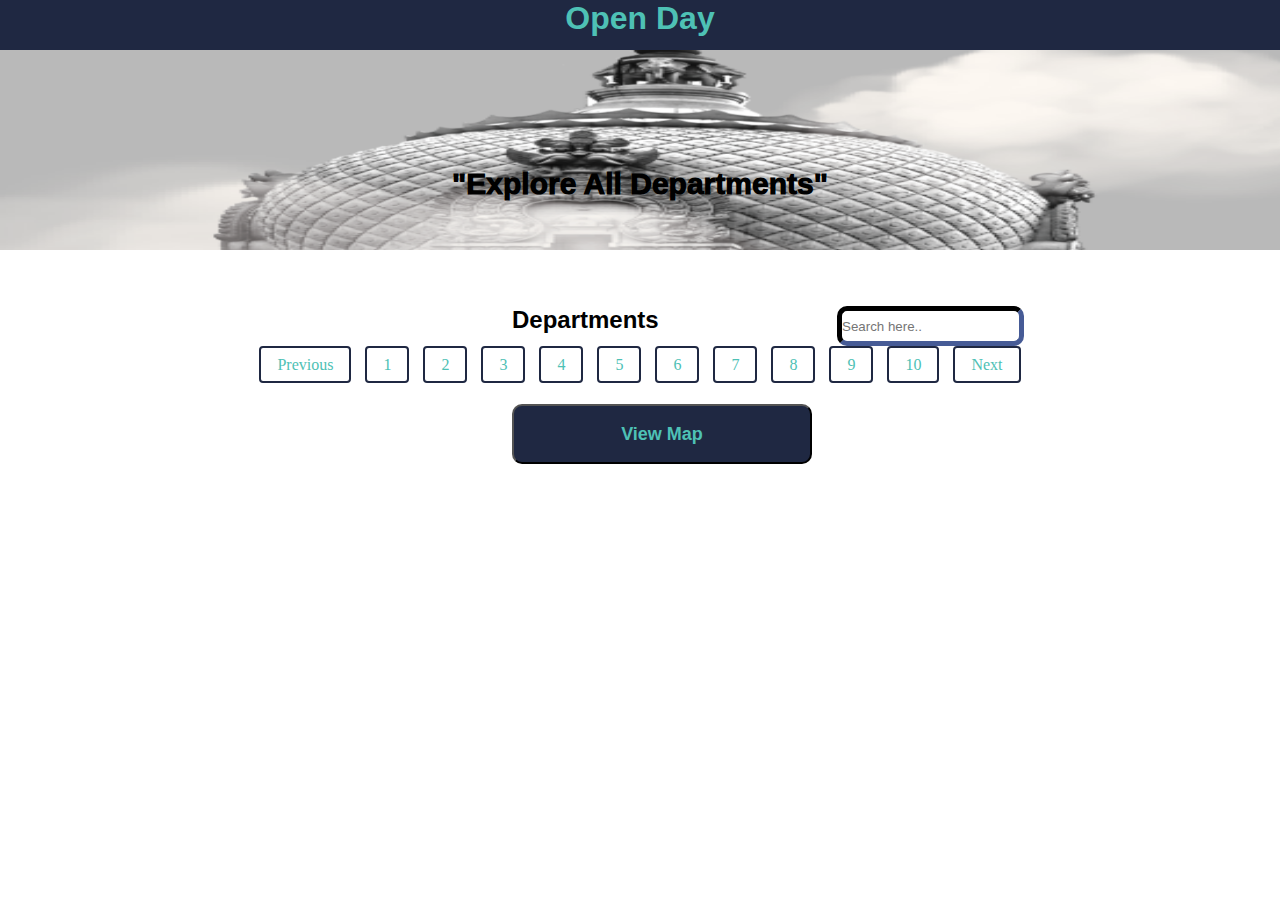
==== index.html @ 72ebad54 "initial" ====
<!DOCTYPE html>
<html lang="en">
<head>
    <meta charset="UTF-8">
    <meta name="viewport" content="width=1024">
    <title>OpenDay</title>
    <link rel="stylesheet" href="styles.css">
    <script src="script.js"></script>
    <script src="http://ajax.googleapis.com/ajax/libs/jquery/1.9.1/jquery.min.js"></script>
</head>
<body>
    <div id="head">
        <h1>Open Day</h1>
        <img src="" alt="">
    </div>
    <div class="banner" >
        <img src="home-new-image.png" alt="banner">
        <p>"Explore All Departments"</p>
    </div>
    <div id="container">
        <div class="departmentcon">
            <h2>Departments</h1>
            <input type="text" placeholder="Search here.." id="search-dept" onkeyup=search()>
        </div>
        <div id="alldepartments">
        </div>
    </div>
    <div class="pagination" id="pagination"> 
        <a href="#" id="prev">Previous</a> 
        <a href="#" class="page-link" data-page="1">1</a> 
        <a href="#" class="page-link" data-page="2">2</a> 
        <a href="#" class="page-link" data-page="3">3</a> 
        <a href="#" class="page-link" data-page="4">4</a> 
        <a href="#" class="page-link" data-page="5">5</a> 
        <a href="#" class="page-link" data-page="6">6</a> 
        <a href="#" class="page-link" data-page="7">7</a> 
        <a href="#" class="page-link" data-page="8">8</a> 
        <a href="#" class="page-link" data-page="9">9</a> 
        <a href="#" class="page-link" data-page="10">10</a> 
        <a href="#" id="next">Next</a> 
        <p id="page-numbers"> </p>
    </div> 
    <div class="mapbut">
        <a href="map.html"><button>View Map</button></a>
    </div>
    <br>
</body>
</html>
---- styles.css ----
*{
    margin: 0;
    padding: 0;
    }

#head{
    margin: 0px;
    padding: 0px;
    height: 50px;
    color: #4ec1b5;
    background-color:#1f2842;
    text-align: center;
    font-family:Verdana, Geneva, Tahoma, sans-serif
}

.banner img {
    width: 100%;
    height:200px;
  }
.banner p{
    position: relative;
    bottom: 90px;
    display: flex;
    justify-content: center;
    align-items: center;
}
.banner{
    font-family:'Trebuchet MS', 'Lucida Sans Unicode', 'Lucida Grande', 'Lucida Sans', Arial, sans-serif;
    font-size: 30px;
    font-weight: 1000;

}
.departmentcon{
        font-family: 'Trebuchet MS', 'Lucida Sans Unicode', 'Lucida Grande', 'Lucida Sans', Arial, sans-serif;
        font-weight: 80;
        position: relative;
        margin-bottom: 10px;

}
.departmentcon input,h2{
    
    border-radius: 10px;
    right: 20px;
    display: inline;
    
}
.departmentcon input{
    position: absolute;
    right: 20%;
    top:5px;
    height:30px;
    border-width: 5px;
    border-color: #1f2842;
   
}
.departmentcon h2{
    position: absolute;
    left: 40%;
    top:5px;
}
.mapbut{
    position: relative;
}
.mapbut button{
    width: 300px;
    height:60px;
    position: absolute;
    top: 10px;
    left: 40%;
    background-color: #1f2842;
    color: #4ec1b5;
    font-size: large;
    font-weight: bold;
    border-radius: 10px;
    font-family:'Gill Sans', 'Gill Sans MT', Calibri, 'Trebuchet MS', sans-serif
}
#alldepartments{
    width: 100%;
    height: auto;
    display: flex;
    flex-direction: row;
    flex-wrap: wrap;
    justify-content: space-around;
    position: relative;
    top: 35px;
}
.depts{
    width: 300px;
    background-color:#1f2842;
    color:#4ec1b5;
    font-family: Cambria, Cochin, Georgia, Times, 'Times New Roman', serif;
    font-weight: bold;
    text-align: center;
    line-height: 200px;
    border-radius: 20px;
    margin:20px;
}

.pagination {
    margin-top:55px;
    text-align: center;
}
.pagination p{
font-size: 20px;
margin-top: 20px;
}
.pagination a {
    color: #4ec1b5;
    padding: 8px 16px;
    text-decoration: none;
    border: 1px solid #1f2842;
    margin: 0 5px;
    border-radius: 4px;
    border-width: 2px;
}

.pagination a:hover {
    background-color:#1f2842;
    color:#4ec1b5;

.pagination .active {
    background-color:#1f2842;
    color:#4ec1b5;
}
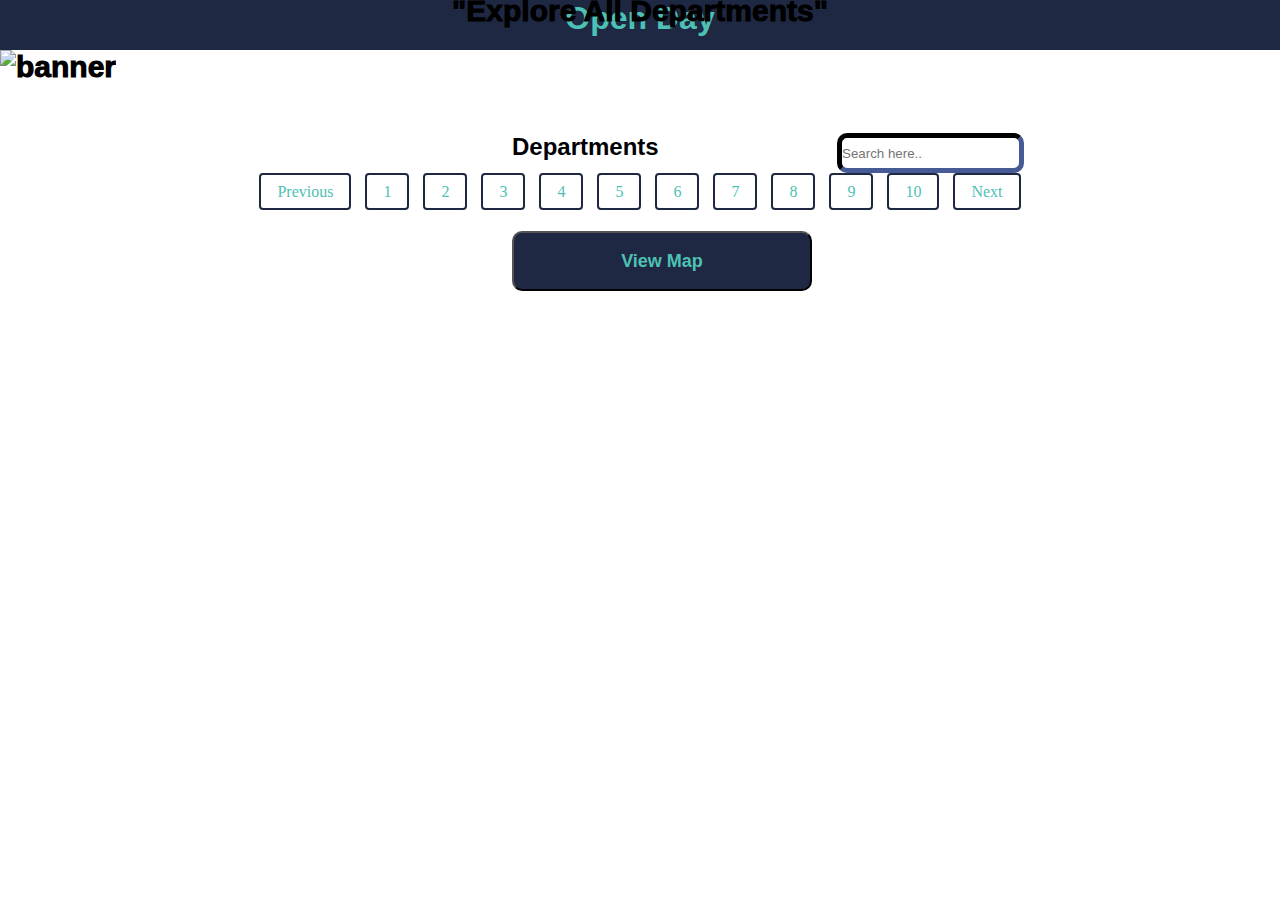
==== commit c777ab90: "generating random images for banner from picsum" ====
--- a/index.html
+++ b/index.html
@@ -3,6 +3,7 @@
 <head>
     <meta charset="UTF-8">
     <meta name="viewport" content="width=1024">
+    <meta http-equiv="Content-Security-Policy" content="upgrade-insecure-requests">
     <title>OpenDay</title>
     <link rel="stylesheet" href="styles.css">
     <script src="script.js"></script>
@@ -14,7 +15,7 @@
         <img src="" alt="">
     </div>
     <div class="banner" >
-        <img src="home-new-image.png" alt="banner">
+       <img src="https://picsum.photos/800/300" alt="banner" name="banner">
         <p>"Explore All Departments"</p>
     </div>
     <div id="container">
@@ -44,5 +45,14 @@
         <a href="map.html"><button>View Map</button></a>
     </div>
     <br>
+    <script>
+        function loadImage(){
+        random=Math.floor(Math.random()*1000)
+        name=`https://picsum.photos/id/${random}/800/300`
+        document.banner.src=name;
+        console.log()
+        }
+        setInterval("loadImage()",800);
+    </script>
 </body>
-</html>+</html>
